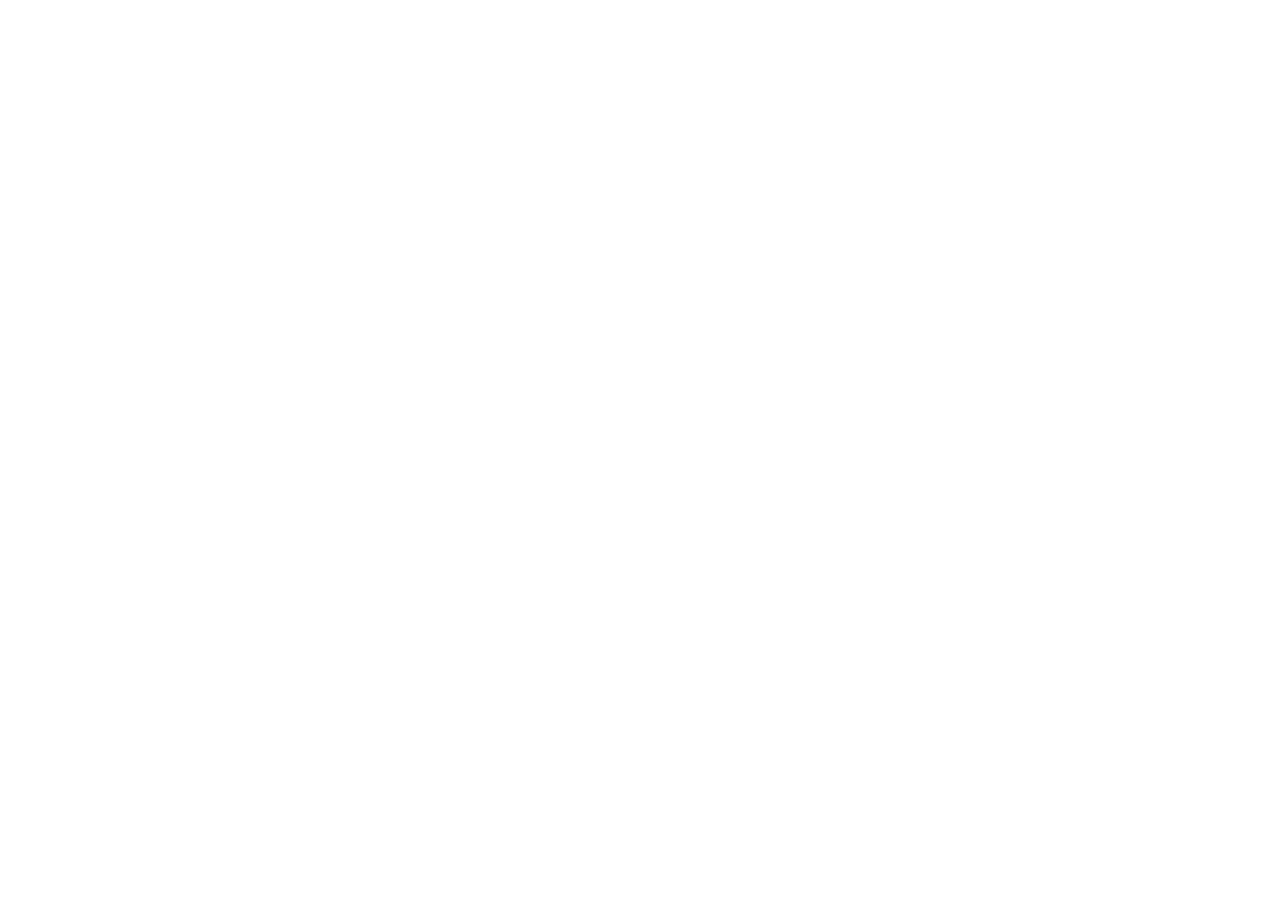
==== index.html @ 091faee7 "project started" ====
<!DOCTYPE html>
<html lang="en">
<head>
    <meta charset="UTF-8">
    <meta http-equiv="X-UA-Compatible" content="IE=edge">
    <meta name="viewport" content="width=device-width, initial-scale=1.0">
    <title>DevLinkUs🚀</title>
</head>
<body>
    
</body>
</html>
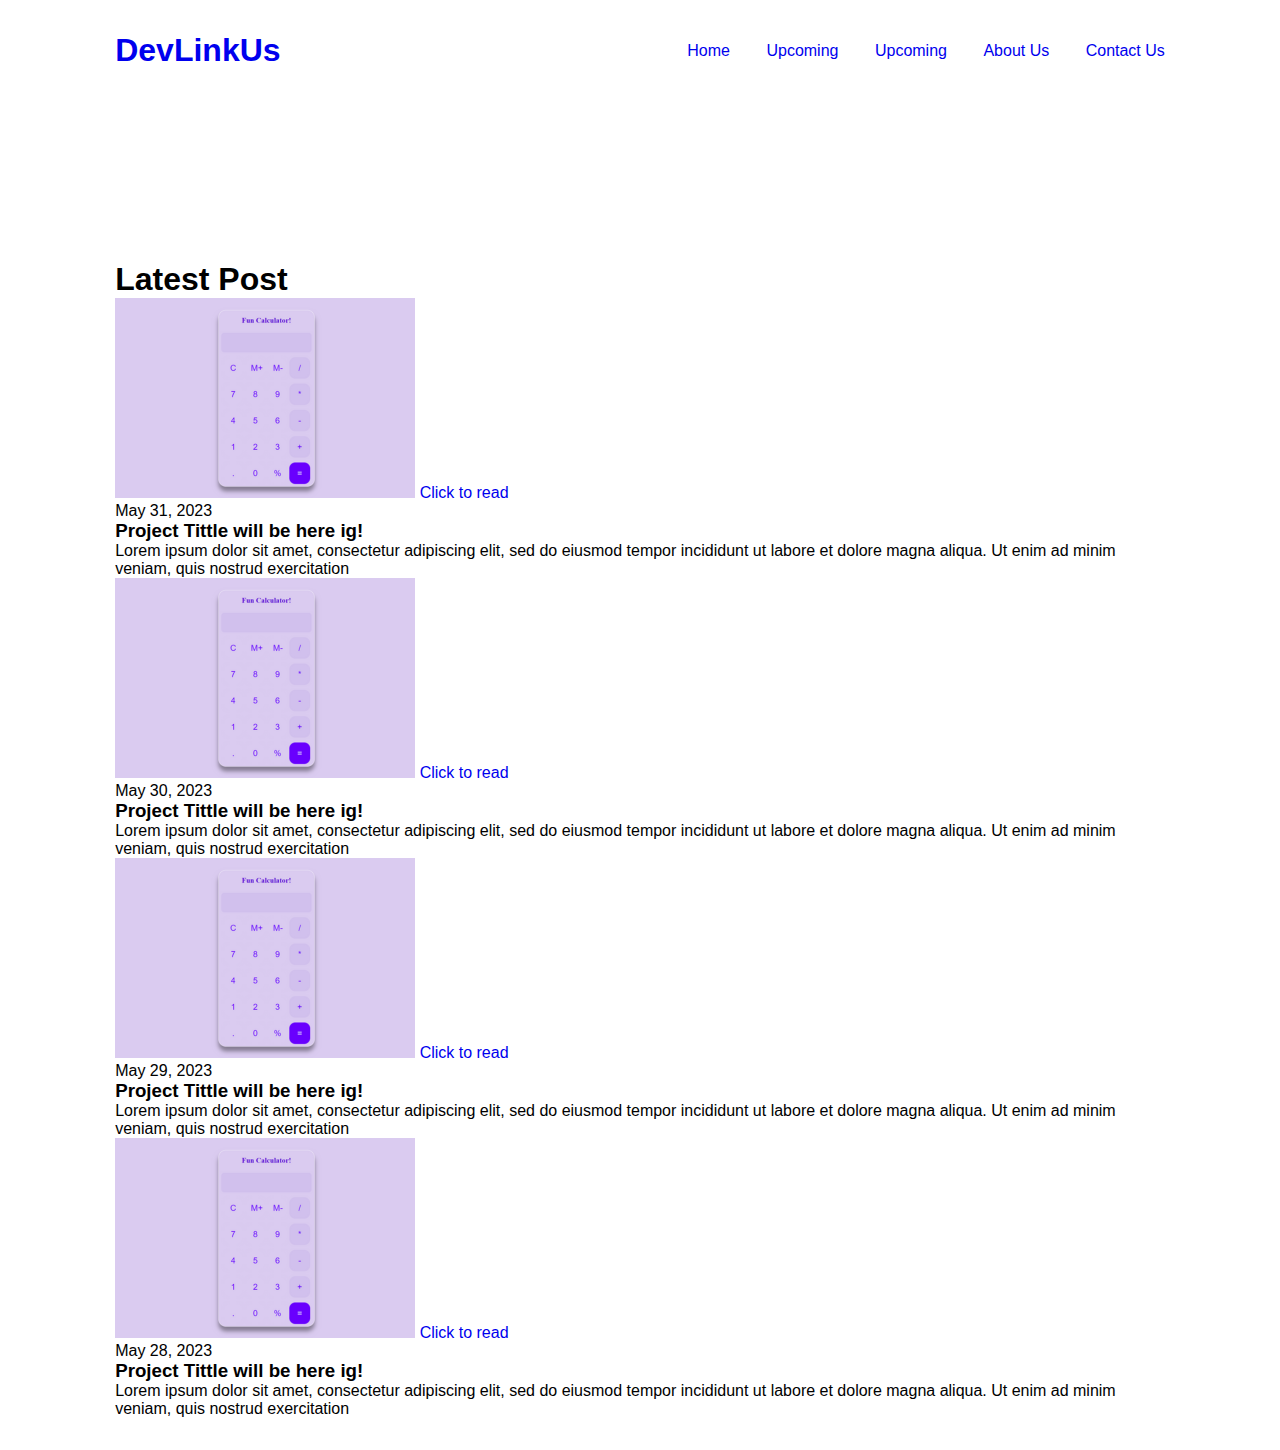
==== commit bc3f323b: "Basic HTML done" ====
--- a/index.html
+++ b/index.html
@@ -1,12 +1,80 @@
 <!DOCTYPE html>
 <html lang="en">
+
 <head>
     <meta charset="UTF-8">
     <meta http-equiv="X-UA-Compatible" content="IE=edge">
     <meta name="viewport" content="width=device-width, initial-scale=1.0">
+    <link href="style.css" rel="stylesheet" type="text/css" />
     <title>DevLinkUs🚀</title>
 </head>
+
 <body>
-    
+    <header class="header">
+        <a href="#" class="logo"> DevLinkUs </a>
+
+        <nav class="navbar">
+            <a href="#home"> Home </a>
+            <a href="#"> Upcoming </a>
+            <a href="#"> Upcoming </a>
+            <a href="#"> About Us </a>
+            <a href="#"> Contact Us </a>
+        </nav>
+    </header>
+
+    <section class="home" id="home">
+        <div class="home-content">
+
+            <div class="latestpost">
+                <h1> Latest Post </h1>
+                <div class="latestpost-box">
+                    <img src="assets/calculator.png" alt="latestpost-img">
+                    <a href="#"> Click to read </a>
+                </div>
+                <p class="date"> May 31, 2023</p>
+                <h3>Project Tittle will be here ig!</h3>
+                <p>Lorem ipsum dolor sit amet, consectetur adipiscing elit, sed do eiusmod tempor incididunt ut labore
+                    et dolore magna aliqua. Ut enim ad minim veniam, quis nostrud exercitation</p>
+            </div>
+
+            <div class="otherposts">
+                <div class="otherposts-box">
+                    <img src="assets/calculator.png" alt="otherposts-img">
+                    <a href="#"> Click to read </a>
+                </div>
+                <p class="date"> May 30, 2023</p>
+                <h3>Project Tittle will be here ig!</h3>
+                <p>Lorem ipsum dolor sit amet, consectetur adipiscing elit, sed do eiusmod tempor incididunt ut labore
+                    et dolore magna aliqua. Ut enim ad minim veniam, quis nostrud exercitation</p>
+            </div>
+
+            <div class="otherposts">
+                <div class="otherposts-box">
+                    <img src="assets/calculator.png" alt="otherposts-img">
+                    <a href="#"> Click to read </a>
+                </div>
+                <p class="date"> May 29, 2023</p>
+                <h3>Project Tittle will be here ig!</h3>
+                <p>Lorem ipsum dolor sit amet, consectetur adipiscing elit, sed do eiusmod tempor incididunt ut labore
+                    et dolore magna aliqua. Ut enim ad minim veniam, quis nostrud exercitation</p>
+            </div>
+
+            <div class="otherposts">
+                <div class="otherposts-box">
+                    <img src="assets/calculator.png" alt="otherposts-img">
+                    <a href="#"> Click to read </a>
+                </div>
+                <p class="date"> May 28, 2023</p>
+                <h3>Project Tittle will be here ig!</h3>
+                <p>Lorem ipsum dolor sit amet, consectetur adipiscing elit, sed do eiusmod tempor incididunt ut labore
+                    et dolore magna aliqua. Ut enim ad minim veniam, quis nostrud exercitation</p>
+            </div>
+
+        </div>
+
+    </section>
+
+    <script src="script.js"></script>
 </body>
+
 </html>--- a/style.css
+++ b/style.css
@@ -0,0 +1,46 @@
+* {
+    margin: 0;
+    padding: 0;
+    box-sizing: border-box;
+    text-decoration: none;
+    border: none;
+    outline: none;
+    scroll-behavior: smooth;
+    font-family: 'Open Sans', sans-serif;
+}
+
+html {
+    overflow-x: hidden;
+}
+
+body {
+    font-family: 'Open Sans', sans-serif;
+}
+
+section {
+    min-height: 100vh;
+    padding: 10rem 9% 2rem;
+}
+
+.header {
+    position: flexed;
+    top: 0;
+    left: 0;
+    width: 100%;
+    padding: 2rem 9%;
+    display: flex;
+    justify-content: space-between;
+    align-items: center;
+    z-index: 100;
+}
+
+.logo {
+    font-size: 2.0rem;
+    font-weight: 600;
+    cursor: pointer;
+}
+
+.navbar a {
+    font-size: 1.0rem;
+    margin-left: 2rem;
+}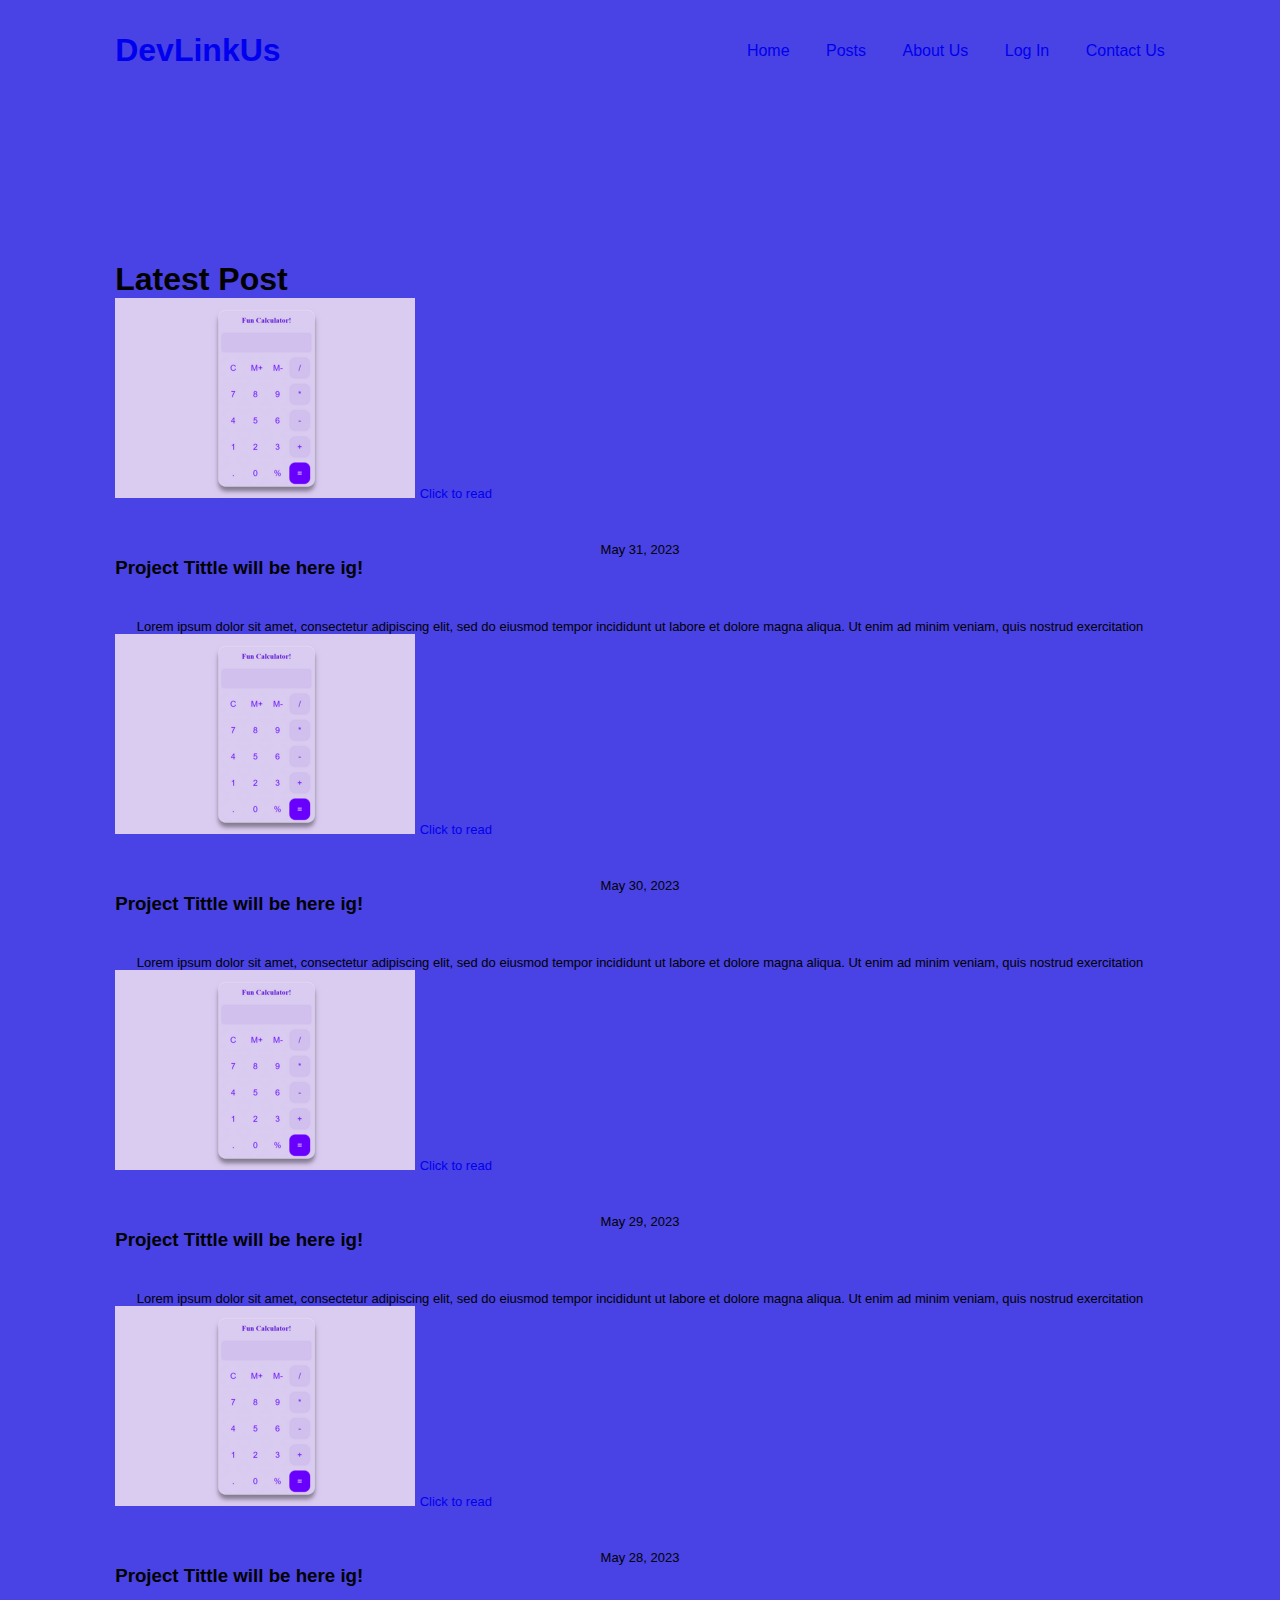
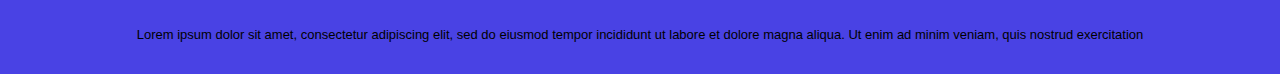
==== commit fdbfc002: "Some Name Changed" ====
--- a/index.html
+++ b/index.html
@@ -15,9 +15,9 @@
 
         <nav class="navbar">
             <a href="#home"> Home </a>
-            <a href="#"> Upcoming </a>
-            <a href="#"> Upcoming </a>
+            <a href="#"> Posts </a>
             <a href="#"> About Us </a>
+            <a href="#"> Log In </a>
             <a href="#"> Contact Us </a>
         </nav>
     </header>
--- a/style.css
+++ b/style.css
@@ -14,6 +14,7 @@
 }
 
 body {
+    background-color: #4942E4;
     font-family: 'Open Sans', sans-serif;
 }
 
@@ -43,4 +44,179 @@
 .navbar a {
     font-size: 1.0rem;
     margin-left: 2rem;
+}
+
+/* login section */
+.container {
+    width: 360px;
+    padding: 40px;
+    margin: 0 auto;
+    margin-top: 150px;
+    background-color: #ffffff;
+    box-shadow: 0px 0px 10px rgba(0, 0, 0, 0.1);
+    border-radius: 7px;
+}
+
+h2 {
+    text-align: center;
+    color: #333333;
+    margin-bottom: 55px;
+}
+
+.form-group {
+    margin-bottom: 20px;
+}
+
+.form-group label {
+    display: block;
+    font-weight: bold;
+    margin-bottom: 5px;
+    color: #555555;
+}
+
+.form-group input {
+    width: 100%;
+    padding: 10px;
+    border: none;
+    border-bottom: 1.5px solid #cccccc;
+    background-color: transparent;
+    color: #333333;
+    font-size: 16px;
+}
+
+.form-group input[type="submit"] {
+    background-color: #11009E;
+    color: #ffffff;
+    cursor: pointer;
+    border-radius: 25px;
+    width: 100%;
+    transition: background-color 0.3s ease;
+}
+
+.form-group input[type="submit"]:hover {
+    background-color: #4942E4;
+}
+
+.form-group .forgot-password {
+    font-size: 13px;
+    color: #888888;
+    text-align: right;
+    text-decoration: none;
+    transition: color 0.3s ease;
+    float: right;
+    margin-bottom: 40px;
+}
+
+.form-group .forgot-password:hover {
+    color: #555555;
+}
+
+.sign-up,
+p {
+    text-align: center;
+    font-size: 13px;
+    color: black;
+    margin-top: 40px;
+}
+
+.sign-up,
+a {
+    text-align: center;
+    font-size: 13px;
+    text-decoration: none;
+}
+
+.sign-up,
+a:hover {
+    color: #555555;
+}
+
+/* signup section */
+
+.container {
+    width: 360px;
+    padding: 40px;
+    margin: 0 auto;
+    margin-top: 100px;
+    background-color: #ffffff;
+    box-shadow: 0px 0px 10px rgba(0, 0, 0, 0.1);
+    border-radius: 7px;
+}
+
+span {
+    color: #11009E;
+}
+
+span:hover {
+    color: #4942E4;
+}
+
+h2 {
+    text-align: center;
+    color: #333333;
+    margin-bottom: 55px;
+}
+
+.form-group {
+    margin-bottom: 20px;
+}
+
+.form-group label {
+    display: block;
+    font-weight: bold;
+    margin-bottom: 5px;
+    color: #555555;
+}
+
+.form-group input {
+    width: 100%;
+    padding: 10px;
+    border: none;
+    border-bottom: 1.5px solid #cccccc;
+    background-color: transparent;
+    color: #333333;
+    font-size: 16px;
+}
+
+.form-group input[type="submit"] {
+    background-color: #11009E;
+    color: #ffffff;
+    cursor: pointer;
+    border-radius: 25px;
+    width: 100%;
+    transition: background-color 0.3s ease;
+}
+
+.form-group input[type="submit"]:hover {
+    background-color: #4942E4;
+}
+
+.form-group .aamember {
+    font-size: 13px;
+    color: #888888;
+    text-align: right;
+    text-decoration: none;
+    transition: color 0.3s ease;
+    float: right;
+    margin-bottom: 40px;
+}
+
+.sign-up,
+p {
+    text-align: center;
+    font-size: 13px;
+    color: black;
+    margin-top: 40px;
+}
+
+.sign-up,
+a {
+    text-align: center;
+    font-size: 13px;
+    text-decoration: none;
+}
+
+.sign-up,
+a:hover {
+    color: #555555;
 }